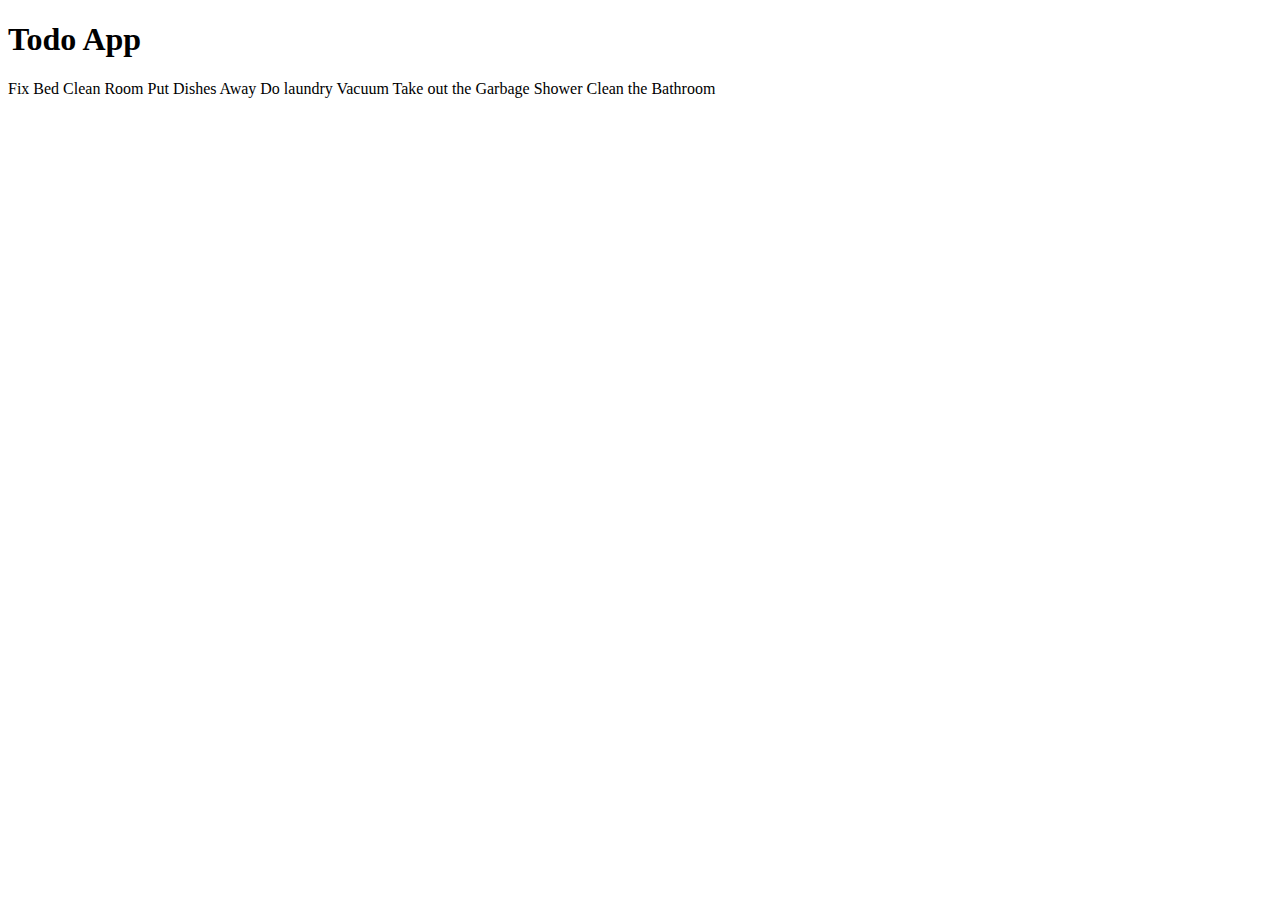
==== index.html @ eb6e3e4d "Added todo list in index.html" ====
<!DOCTYPE html>
<html>
    <head>
        
    </head>
    <body>
        <h1> Todo App </h1>
        Fix Bed
        Clean Room
        Put Dishes Away
        Do laundry
        Vacuum
        Take out the Garbage
        Shower
        Clean the Bathroom
    </body>
</html>
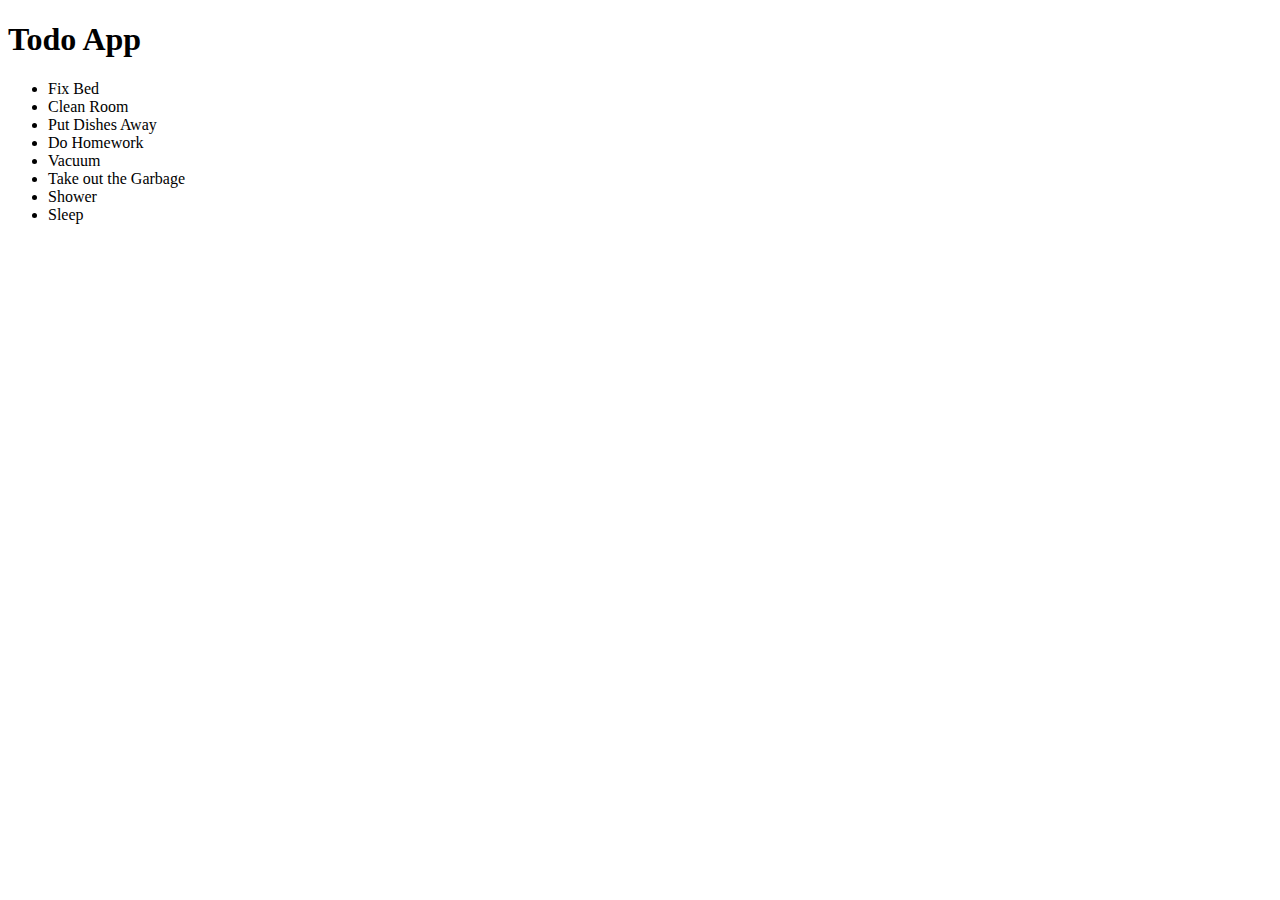
==== commit a1ca98f4: "Added unordered list" ====
--- a/index.html
+++ b/index.html
@@ -5,13 +5,15 @@
     </head>
     <body>
         <h1> Todo App </h1>
-        Fix Bed
-        Clean Room
-        Put Dishes Away
-        Do laundry
-        Vacuum
-        Take out the Garbage
-        Shower
-        Clean the Bathroom
+        <ul>
+        <li>Fix Bed</li>
+        <li>Clean Room</li>
+        <li>Put Dishes Away</li>
+        <li>Do Homework</li>
+        <li>Vacuum</li>
+        <li> Take out the Garbage</li>
+        <li> Shower</li>
+        <li> Sleep</li>
+        </ul>
     </body>
 </html>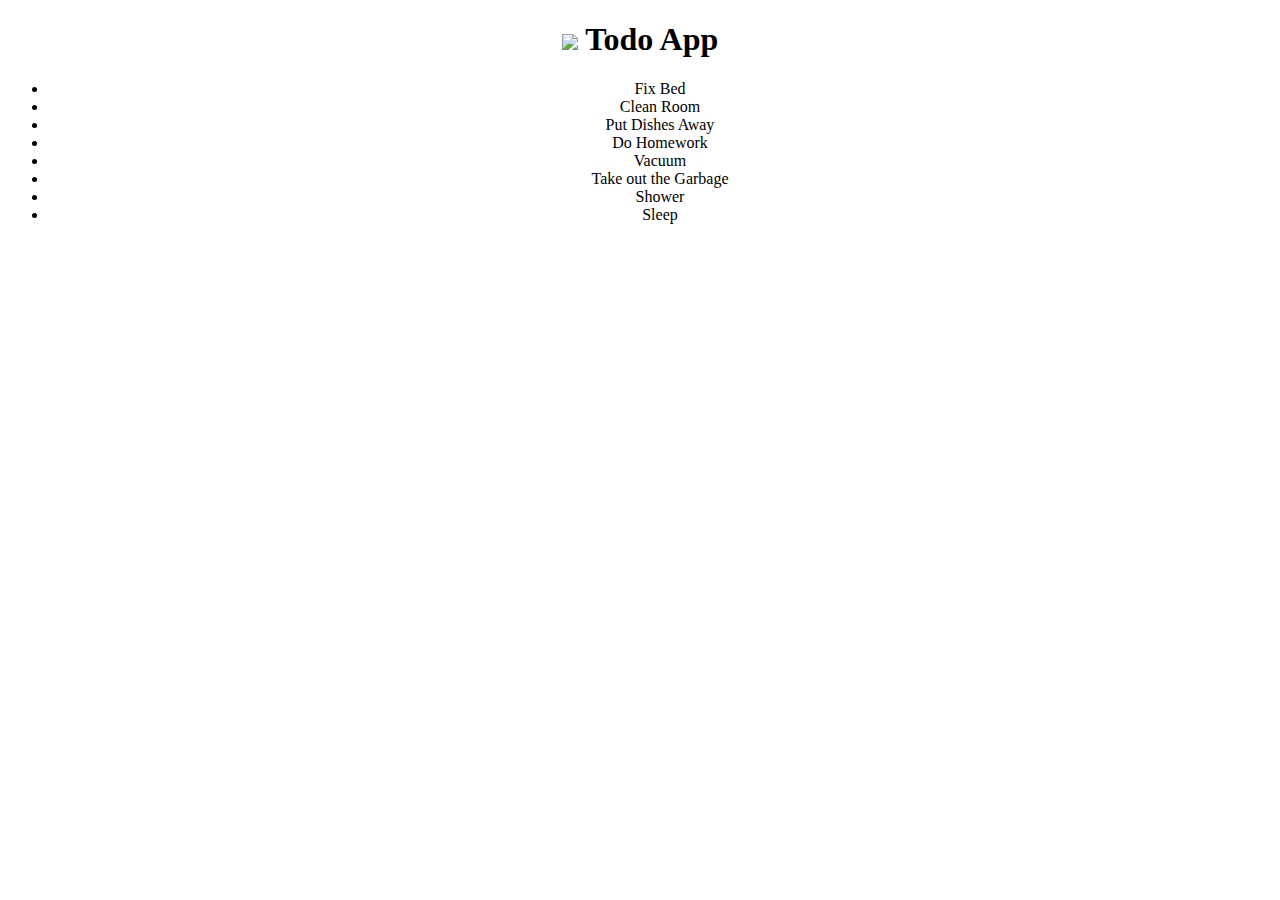
==== commit 7bdb561b: "added css and some other stuff" ====
--- a/index.html
+++ b/index.html
@@ -1,19 +1,30 @@
 <!DOCTYPE html>
 <html>
     <head>
-        
+        <link rel="stylesheet" href="index.css" type="text/css" />
+    <style type="text/css">
+    body {
+        background-color: white;
+    }
+    h1 {
+        color: black;
+    }
+    li{
+        color: black;
+    }
+    </style>
     </head>
     <body>
-        <h1> Todo App </h1>
-        <ul>
-        <li>Fix Bed</li>
-        <li>Clean Room</li>
-        <li>Put Dishes Away</li>
-        <li>Do Homework</li>
-        <li>Vacuum</li>
-        <li> Take out the Garbage</li>
-        <li> Shower</li>
-        <li> Sleep</li>
+        <h1><img id="first_image" src="https://paulund.co.uk/app/uploads/2016/10/todo-list.png"></img> Todo App </h1>
+        <ul class="todo_list">
+        <li id="todo0">Fix Bed</li>
+        <li id="todo1">Clean Room</li>
+        <li id="todo2">Put Dishes Away</li>
+        <li id="todo3">Do Homework</li>
+        <li id="todo4">Vacuum</li>
+        <li id="todo5"> Take out the Garbage</li>
+        <li id="todo6"> Shower</li>
+        <li id="todo7"> Sleep</li>
         </ul>
     </body>
 </html>--- a/index.css
+++ b/index.css
@@ -0,0 +1,16 @@
+
+
+    body {
+        background-color: white;
+    }
+    h1 {
+        color: blue;
+        text-align: center;
+    }
+    #first_image{
+        width: 50px;
+    }
+    li{
+        text-align: center;
+        margin: auto;
+    }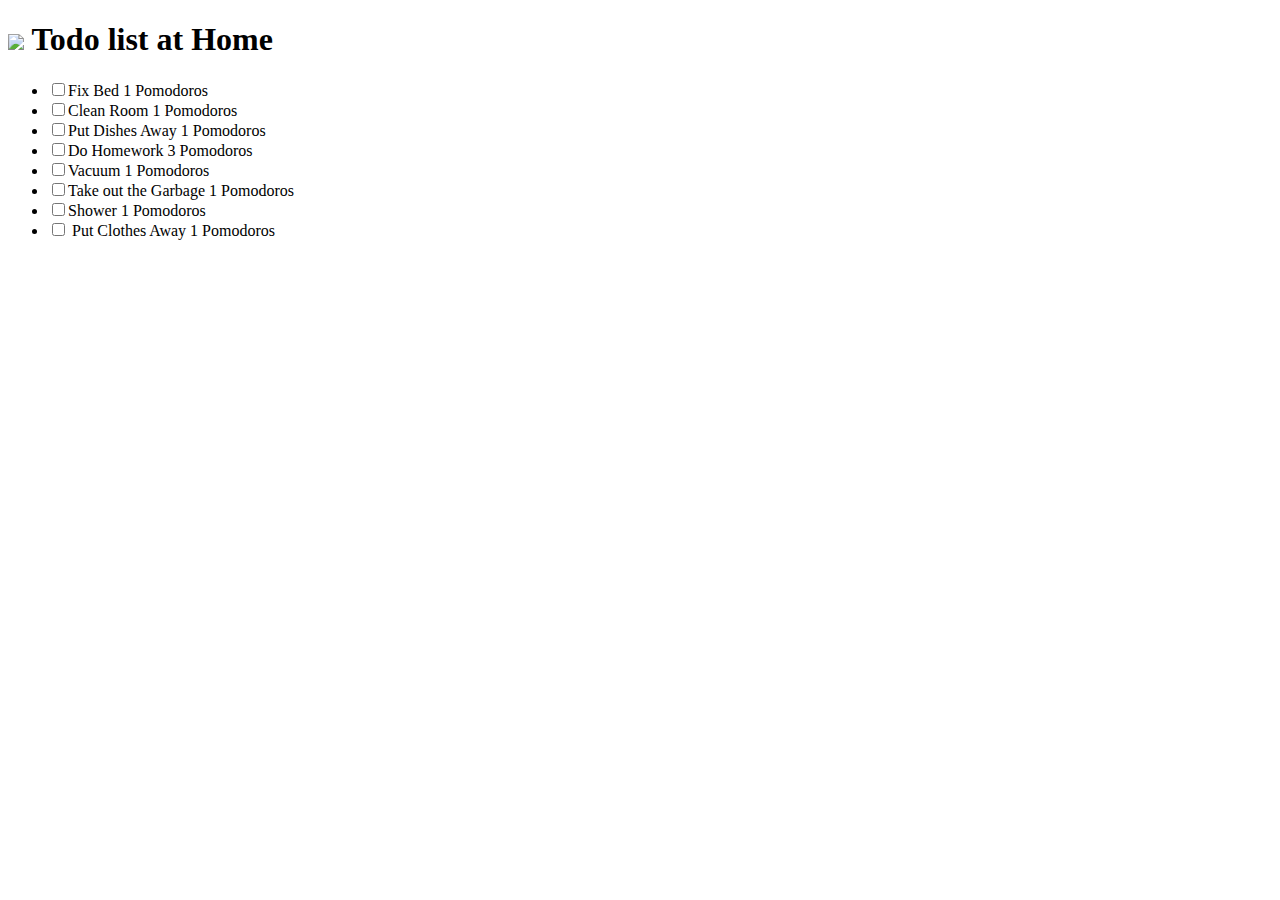
==== commit 255cdcf0: "added Pomodoro times" ====
--- a/index.html
+++ b/index.html
@@ -15,16 +15,17 @@
     </style>
     </head>
     <body>
-        <h1><img id="first_image" src="https://paulund.co.uk/app/uploads/2016/10/todo-list.png"></img> Todo App </h1>
+        <h1><img id="first_image" src="https://paulund.co.uk/app/uploads/2016/10/todo-list.png"></img> Todo list at Home </h1>
         <ul class="todo_list">
-        <li id="todo0">Fix Bed</li>
-        <li id="todo1">Clean Room</li>
-        <li id="todo2">Put Dishes Away</li>
-        <li id="todo3">Do Homework</li>
-        <li id="todo4">Vacuum</li>
-        <li id="todo5"> Take out the Garbage</li>
-        <li id="todo6"> Shower</li>
-        <li id="todo7"> Sleep</li>
+        <li id="todo0"><input type="checkbox" name=""/>Fix Bed <span class="Pomodoro_estimate">1 Pomodoros</span></li>
+        <li id="todo1"><input type="checkbox" name=""/>Clean Room <span class="Pomodoro_estimate">1 Pomodoros</span></li>
+        <li id="todo2"><input type="checkbox" name=""/>Put Dishes Away <span class="Pomodoro_estimate"></span>1 Pomodoros</li>
+        <li id="todo3"><input type="checkbox" name=""/>Do Homework <span class="Pomodoro_estimate"></span>3 Pomodoros</li>
+        <li id="todo4"><input type="checkbox" name=""/>Vacuum <span class="Pomodoro_estimate"></span>1 Pomodoros</li>
+        <li id="todo5"><input type="checkbox" name=""/>Take out the Garbage <span class="Pomodoro_estimate">1 Pomodoros</span></li>
+        <li id="todo6"><input type="checkbox" name=""/>Shower <span class="Pomodoro_estimate"></span>1 Pomodoros</li>
+        <li id="todo7"><input type="checkbox" name=""/> Put Clothes Away <span class="Pomodoro_estimate">1 Pomodoros</span></li>
+        
         </ul>
     </body>
 </html>--- a/index.css
+++ b/index.css
@@ -1,16 +1,17 @@
-
 
     body {
         background-color: white;
     }
     h1 {
-        color: blue;
-        text-align: center;
+        color: black;
+    }
+    li{
+        color: black;
     }
     #first_image{
         width: 50px;
     }
     li{
-        text-align: center;
+        text-align: left;
         margin: auto;
     }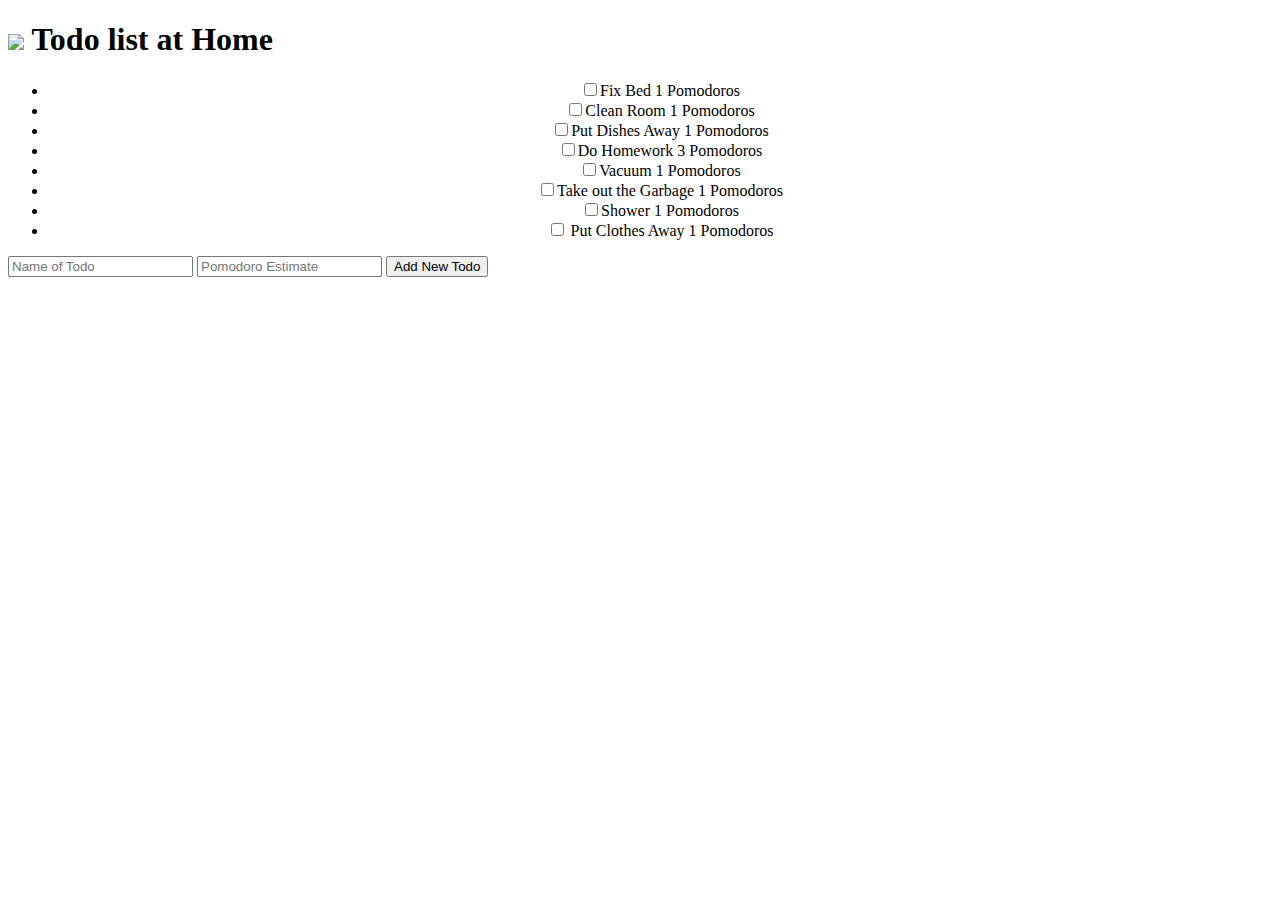
==== commit 186385be: "input textbox and button" ====
--- a/index.html
+++ b/index.html
@@ -27,5 +27,8 @@
         <li id="todo7"><input type="checkbox" name=""/> Put Clothes Away <span class="Pomodoro_estimate">1 Pomodoros</span></li>
         
         </ul>
+        <input id="NameofTodo" type="text" placeholder="Name of Todo"/>
+        <input id="numberofpomodoro" type="number" placeholder="Pomodoro Estimate"/>
+        <input id="buttonoftodo" type="button" value="Add New Todo"/>
     </body>
 </html>--- a/index.css
+++ b/index.css
@@ -12,6 +12,6 @@
         width: 50px;
     }
     li{
-        text-align: left;
+        text-align: center;
         margin: auto;
     }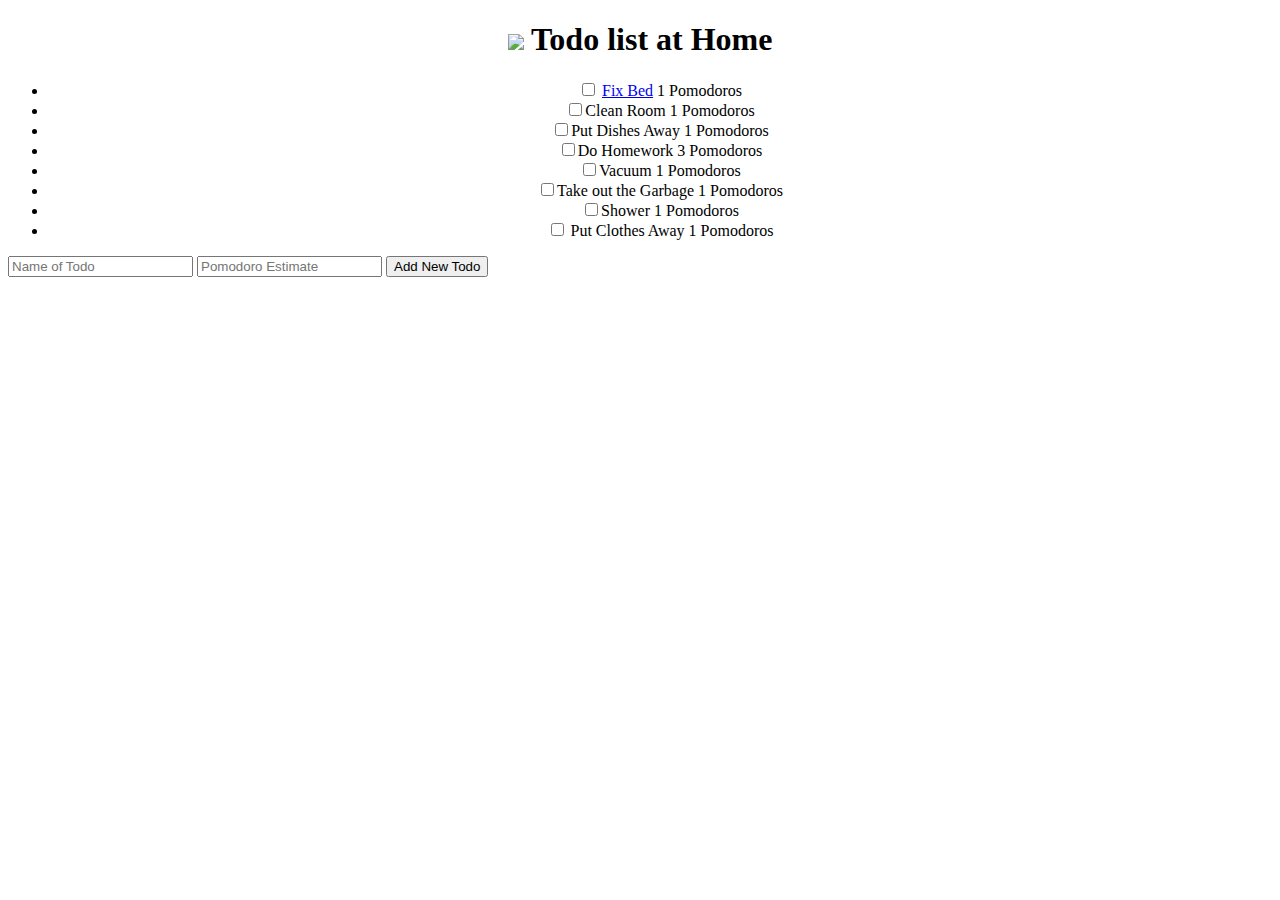
==== commit 752e94a0: "added href to index and show" ====
--- a/index.html
+++ b/index.html
@@ -17,7 +17,7 @@
     <body>
         <h1><img id="first_image" src="https://paulund.co.uk/app/uploads/2016/10/todo-list.png"></img> Todo list at Home </h1>
         <ul class="todo_list">
-        <li id="todo0"><input type="checkbox" name=""/>Fix Bed <span class="Pomodoro_estimate">1 Pomodoros</span></li>
+        <li id="todo0"><input type="checkbox" name=""/> <a href="show.html">Fix Bed</a> <span class="Pomodoro_estimate">1 Pomodoros</span></li>
         <li id="todo1"><input type="checkbox" name=""/>Clean Room <span class="Pomodoro_estimate">1 Pomodoros</span></li>
         <li id="todo2"><input type="checkbox" name=""/>Put Dishes Away <span class="Pomodoro_estimate"></span>1 Pomodoros</li>
         <li id="todo3"><input type="checkbox" name=""/>Do Homework <span class="Pomodoro_estimate"></span>3 Pomodoros</li>
--- a/index.css
+++ b/index.css
@@ -1,9 +1,10 @@
 
     body {
-        background-color: white;
+        background-color: grey;
     }
     h1 {
         color: black;
+        text-align: center;
     }
     li{
         color: black;
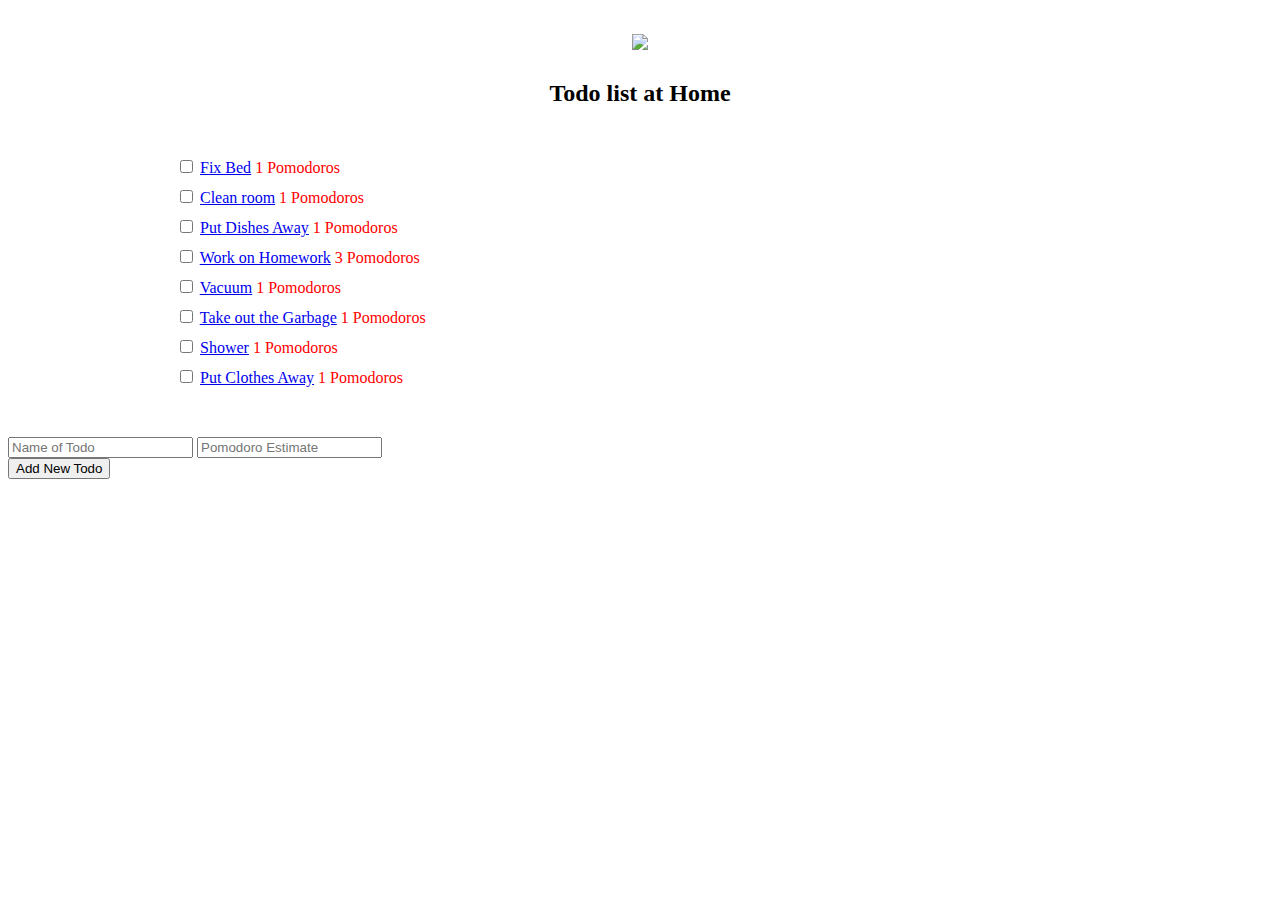
==== commit 8ef51b6b: "added style to button and fixed margins" ====
--- a/index.html
+++ b/index.html
@@ -2,33 +2,59 @@
 <html>
     <head>
         <link rel="stylesheet" href="index.css" type="text/css" />
-    <style type="text/css">
-    body {
-        background-color: white;
-    }
-    h1 {
-        color: black;
-    }
-    li{
-        color: black;
-    }
-    </style>
     </head>
     <body>
-        <h1><img id="first_image" src="https://paulund.co.uk/app/uploads/2016/10/todo-list.png"></img> Todo list at Home </h1>
+        <h1>
+            <img id="first_image" src="https://paulund.co.uk/app/uploads/2016/10/todo-list.png"></img>
+        </h1>
+        <h2>
+            Todo list at Home 
+        </h2>
         <ul class="todo_list">
-        <li id="todo0"><input type="checkbox" name=""/> <a href="show.html">Fix Bed</a> <span class="Pomodoro_estimate">1 Pomodoros</span></li>
-        <li id="todo1"><input type="checkbox" name=""/>Clean Room <span class="Pomodoro_estimate">1 Pomodoros</span></li>
-        <li id="todo2"><input type="checkbox" name=""/>Put Dishes Away <span class="Pomodoro_estimate"></span>1 Pomodoros</li>
-        <li id="todo3"><input type="checkbox" name=""/>Do Homework <span class="Pomodoro_estimate"></span>3 Pomodoros</li>
-        <li id="todo4"><input type="checkbox" name=""/>Vacuum <span class="Pomodoro_estimate"></span>1 Pomodoros</li>
-        <li id="todo5"><input type="checkbox" name=""/>Take out the Garbage <span class="Pomodoro_estimate">1 Pomodoros</span></li>
-        <li id="todo6"><input type="checkbox" name=""/>Shower <span class="Pomodoro_estimate"></span>1 Pomodoros</li>
-        <li id="todo7"><input type="checkbox" name=""/> Put Clothes Away <span class="Pomodoro_estimate">1 Pomodoros</span></li>
+        <li class="todo_at_home">
+            <input type="checkbox" name=""/>
+            <a href="show.html">Fix Bed</a>
+            <span class="Pomodoro_estimate">1 Pomodoros</span>
+        </li>
+        <li class="todo_at_home">
+            <input type="checkbox" name=""/>
+            <a href="show.html">Clean room</a>
+            <span class="Pomodoro_estimate">1 Pomodoros</span>
+        </li>
+        <li class="todo_at_home">
+            <input type="checkbox" name=""/>
+            <a href="show.html">Put Dishes Away</a>
+            <span class="Pomodoro_estimate">1 Pomodoros</span>
+        </li>
+        <li class="todo_at_home">
+            <input type="checkbox" name=""/>
+            <a href="show.html">Work on Homework</a>
+            <span class="Pomodoro_estimate">3 Pomodoros</span>
+        </li>
+        <li class="todo_at_home">
+            <input type="checkbox" name=""/>
+            <a href="show.html">Vacuum</a>
+            <span class="Pomodoro_estimate">1 Pomodoros</span>
+            </li>
+        <li class="todo_at_home">
+            <input type="checkbox" name=""/>
+            <a href="show.html">Take out the Garbage</a>
+            <span class="Pomodoro_estimate">1 Pomodoros</span>
+            </li>
+        <li class="todo_at_home">
+            <input type="checkbox" name=""/>
+            <a href="show.html">Shower</a>
+            <span class="Pomodoro_estimate">1 Pomodoros</span>
+        </li>
+        <li class="todo_at_home">
+            <input type="checkbox" name=""/>
+            <a href="show.html">Put Clothes Away</a>
+            <span class="Pomodoro_estimate">1 Pomodoros</span>
+        </li>
         
         </ul>
         <input id="NameofTodo" type="text" placeholder="Name of Todo"/>
         <input id="numberofpomodoro" type="number" placeholder="Pomodoro Estimate"/>
-        <input id="buttonoftodo" type="button" value="Add New Todo"/>
+        <div><input id="buttonoftodo" type="button" value="Add New Todo"/></div>
     </body>
 </html>--- a/index.css
+++ b/index.css
@@ -1,18 +1,54 @@
 
     body {
-        background-color: grey;
+        background-color: white;
     }
-    h1 {
+    ul{
+        width: 75%;
+        background-color: white;
+        margin: 20px auto 20px auto;
+        border: 20px;
+        padding: 20px;
+    }
+    h1{
         color: black;
+        text-align: center;
+    }
+    h2{
         text-align: center;
     }
     li{
         color: black;
     }
     #first_image{
-        width: 50px;
+        width: 100px;
     }
     li{
-        text-align: center;
-        margin: auto;
-    }+        text-align: left;
+        margin: 10px;
+        font-size: medium;
+    }
+    .Pomodoro_estimate{
+        color: red;
+        text-align: inherit;
+    }
+    #editbutton{
+        background-color: #48D09B;
+        margin: 20px 30px 20px 30px;
+        border-radius: 3px;
+        box-shadow: 2px 2px 1px #D3D3D3;
+        padding: 5px;
+    }
+    #deletebutton{
+        background-color: #fb6767;
+        margin: 20px 30px 20px 30px;
+        border-radius: 3px;
+        box-shadow: 2px 2px 1px #D3D3D3;
+        padding: 5px;
+    }
+    #gobackbutton{
+        margin: 20px 0px 20px 20px
+    }
+    ul{
+        list-style: none;
+    }
+    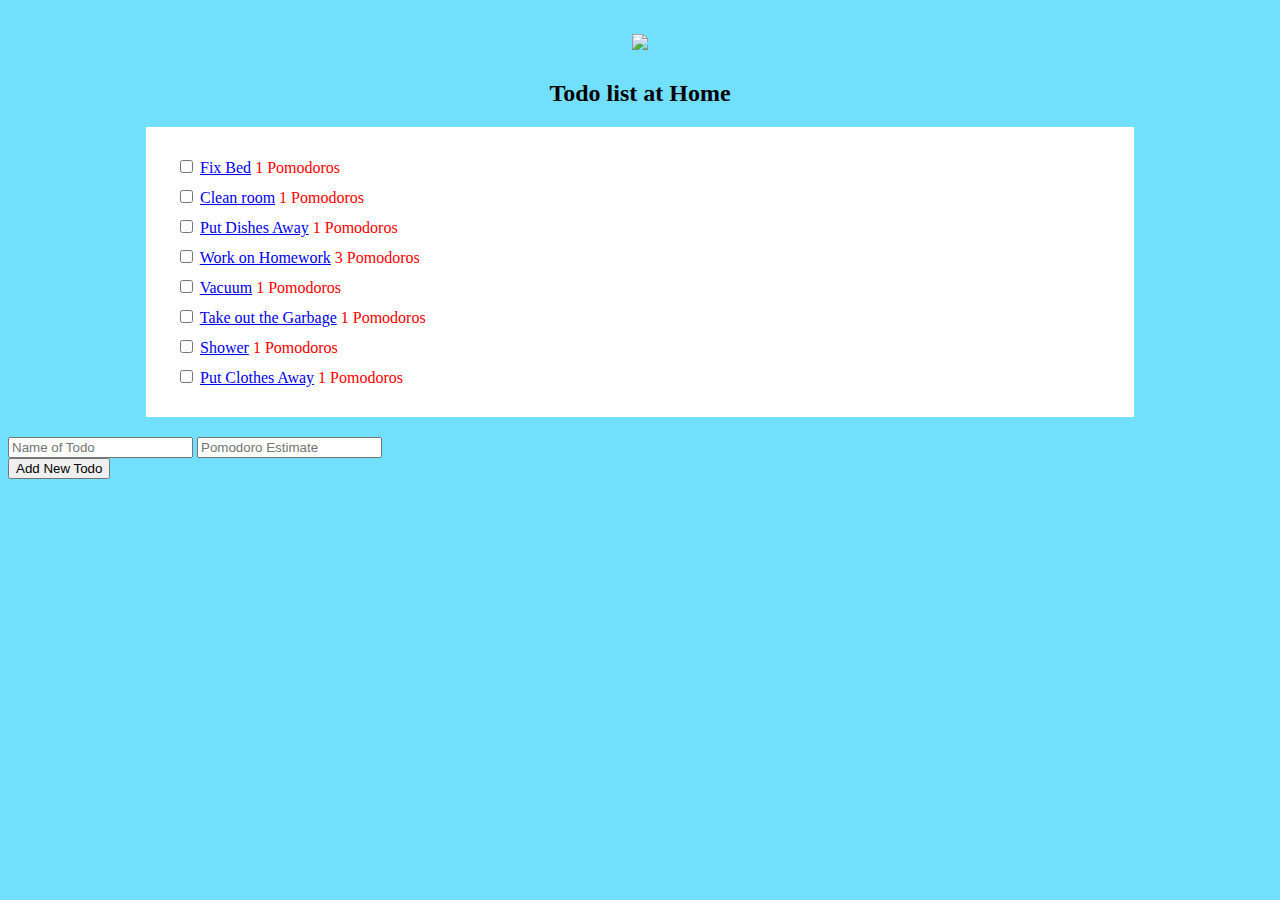
==== commit 466b1de6: "added java script code" ====
--- a/index.html
+++ b/index.html
@@ -2,6 +2,8 @@
 <html>
     <head>
         <link rel="stylesheet" href="index.css" type="text/css" />
+        <script src="https://ajax.googleapis.com/ajax/libs/jquery/3.2.1/jquery.min.js"></script>
+        <script type="text/javascript" src="scripts.js"></script>
     </head>
     <body>
         <h1>
@@ -53,8 +55,10 @@
         </li>
         
         </ul>
-        <input id="NameofTodo" type="text" placeholder="Name of Todo"/>
-        <input id="numberofpomodoro" type="number" placeholder="Pomodoro Estimate"/>
-        <div><input id="buttonoftodo" type="button" value="Add New Todo"/></div>
+        <div id="new_todo">
+            <input id="NameofTodo" type="text" placeholder="Name of Todo"/>
+            <input id="numberofpomodoro" type="number" placeholder="Pomodoro Estimate"/>
+            <div><input id="buttonoftodo" type="button" value="Add New Todo"/></div>
+        </div>
     </body>
 </html>--- a/index.css
+++ b/index.css
@@ -1,6 +1,6 @@
 
     body {
-        background-color: white;
+        background-color: #73dfff;
     }
     ul{
         width: 75%;
@@ -15,6 +15,9 @@
     }
     h2{
         text-align: center;
+    }
+    h3{
+        text-align: right
     }
     li{
         color: black;
@@ -51,4 +54,6 @@
     ul{
         list-style: none;
     }
-    +    .completed_todo{
+        text-decoration: line-through;
+    }